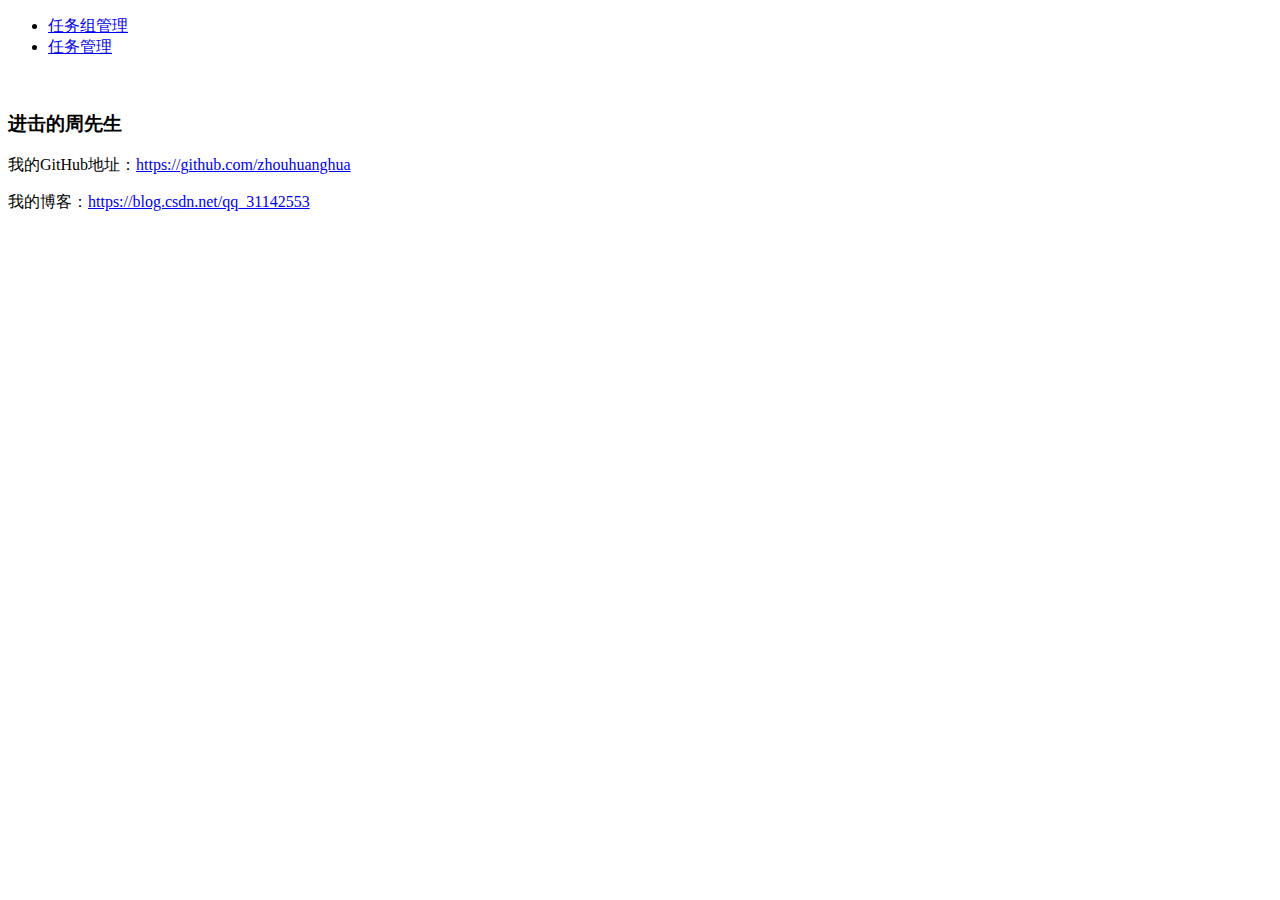
==== z-job-admin/target/classes/static/index.html @ b5cbbb80 "第六次提交" ====
<!DOCTYPE html>
<html>
<head>
    <title>Bootstrap 实例</title>
    <meta charset="utf-8">
    <meta name="viewport" content="width=device-width, initial-scale=1">
    <link rel="stylesheet" href="/lib/bootstrap/css/bootstrap.css">
</head>
<body>

<nav class="navbar navbar-expand-sm bg-light">
    <ul class="navbar-nav">
        <li class="nav-item">
            <a class="nav-link" href="/job-group/list.html">任务组管理</a>
        </li>
        <li class="nav-item">
            <a class="nav-link" href="/job-info/list.html">任务管理</a>
        </li>
    </ul>
</nav>
<br>

<div class="container-fluid">
    <h3>进击的周先生</h3>
    <p>我的GitHub地址：<a href="https://github.com/zhouhuanghua">https://github.com/zhouhuanghua</a></p>
    <p>我的博客：<a href="https://blog.csdn.net/qq_31142553">https://blog.csdn.net/qq_31142553</a></p>
</div>

</body>
</html>
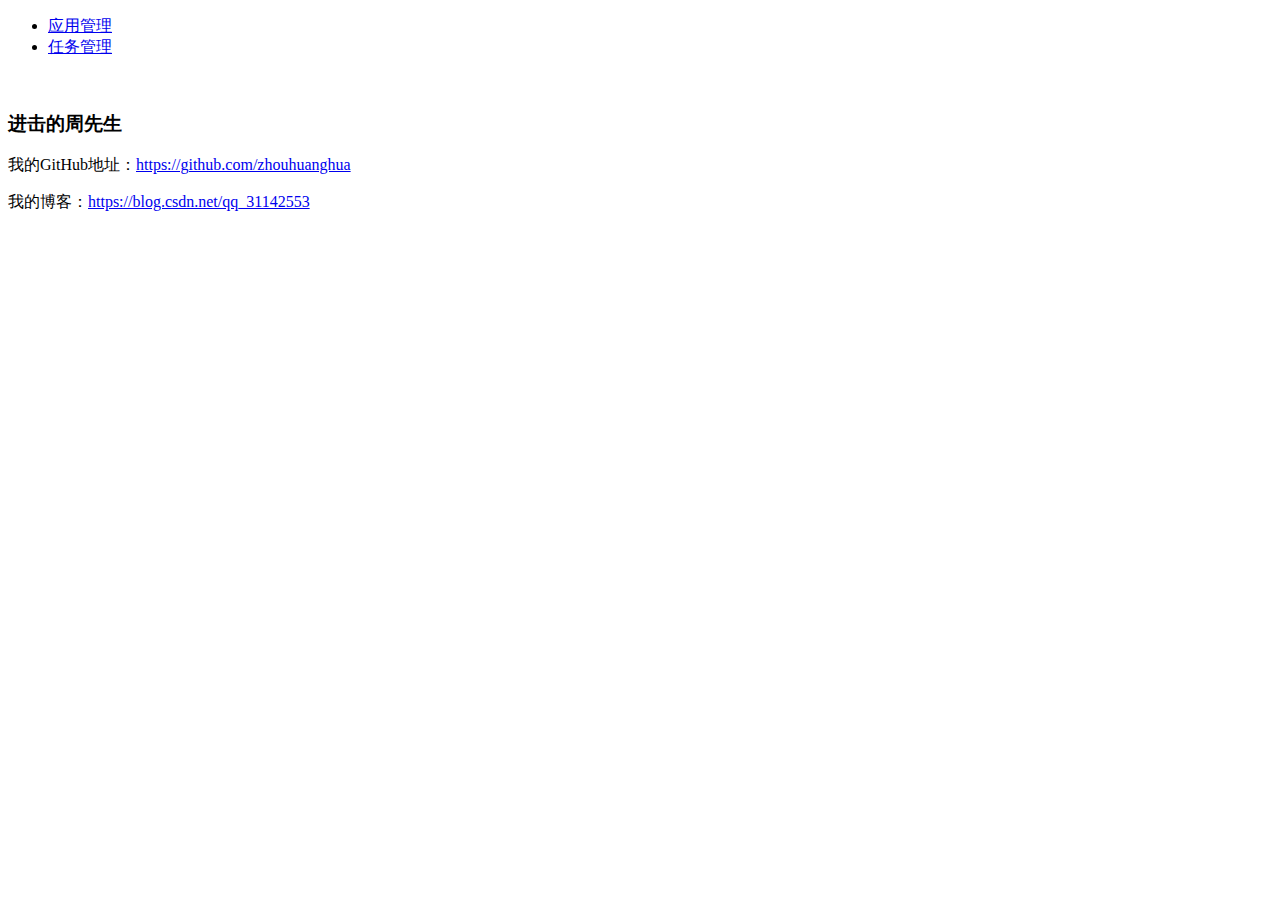
==== commit f45a3cdc: "第七次提交" ====
--- a/z-job-admin/target/classes/static/index.html
+++ b/z-job-admin/target/classes/static/index.html
@@ -11,7 +11,7 @@
 <nav class="navbar navbar-expand-sm bg-light">
     <ul class="navbar-nav">
         <li class="nav-item">
-            <a class="nav-link" href="/job-group/list.html">任务组管理</a>
+            <a class="nav-link" href="/job-app/list.html">应用管理</a>
         </li>
         <li class="nav-item">
             <a class="nav-link" href="/job-info/list.html">任务管理</a>
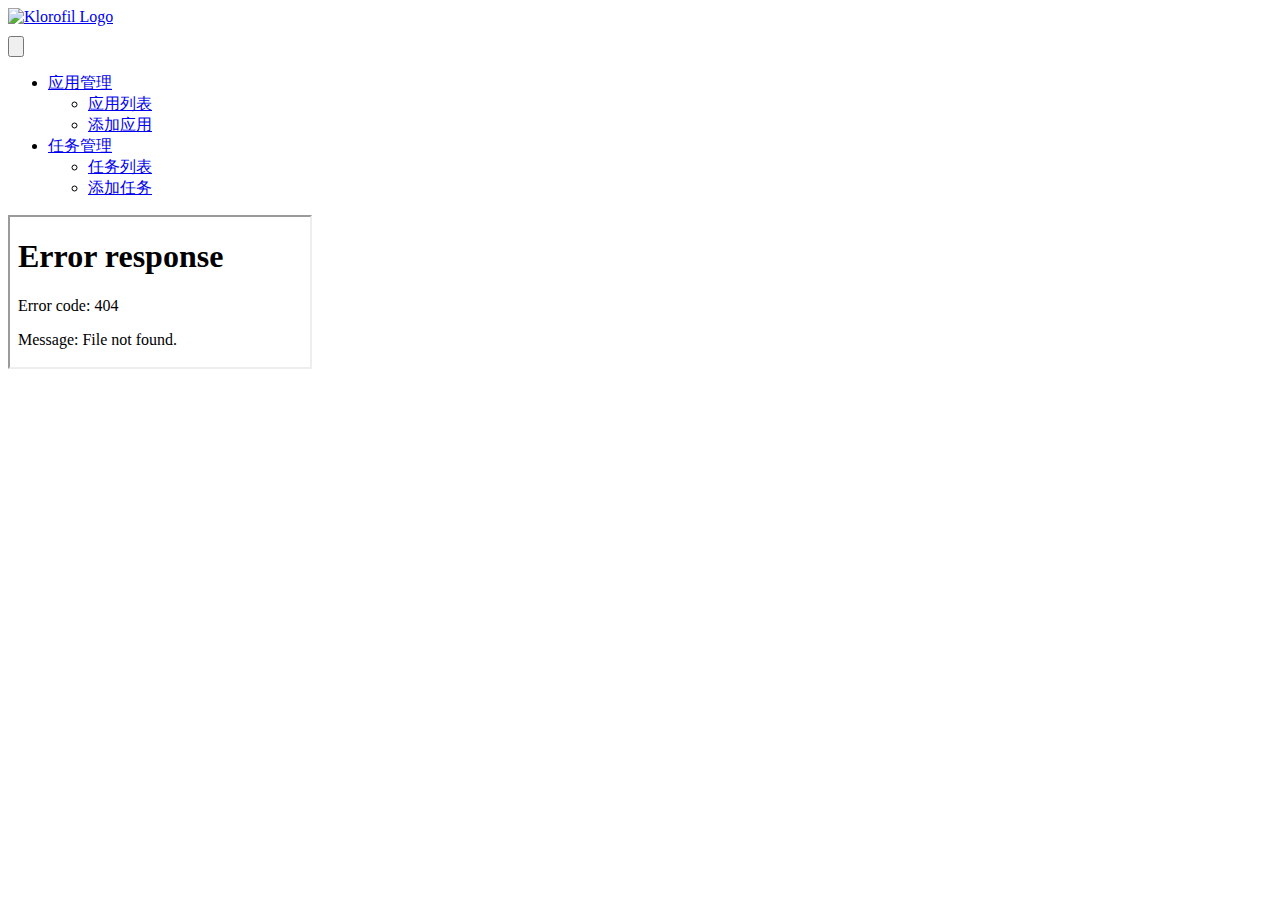
==== commit 9a290c4f: "第八次提交" ====
--- a/z-job-admin/target/classes/static/index.html
+++ b/z-job-admin/target/classes/static/index.html
@@ -1,30 +1,73 @@
-<!DOCTYPE html>
-<html>
+﻿<!doctype html>
+<html lang="en">
 <head>
-    <title>Bootstrap 实例</title>
+    <title>任务调度平台</title>
     <meta charset="utf-8">
-    <meta name="viewport" content="width=device-width, initial-scale=1">
-    <link rel="stylesheet" href="/lib/bootstrap/css/bootstrap.css">
+    <meta http-equiv="X-UA-Compatible" content="IE=edge,chrome=1">
+    <meta name="viewport" content="width=device-width, initial-scale=1.0, maximum-scale=1.0, user-scalable=0">
+    <!-- VENDOR CSS -->
+    <link rel="stylesheet" type="text/css" href="http://apps.bdimg.com/libs/bootstrap/3.3.4/css/bootstrap.css">
+    <link rel="stylesheet" href="/lib/left_navigation/css/main.css">
+    <link rel="stylesheet" href="/lib/left_navigation/css/style.css">
 </head>
+
 <body>
+    <div id="loading">
+        <div></div>
+        <div></div>
+        <span></span>
+    </div>
+    <!-- WRAPPER -->
+    <div id="wrapper">
+        <!-- NAVBAR -->
+        <nav class="navbar navbar-default navbar-fixed-top">
+            <div class="brand"> <a href="/index.html"><img src="/lib/left_navigation/img/logo.png" alt="Klorofil Logo" class="img-responsive logo"></a> </div>
+            <div class="container-fluid">
+                <div class="navbar-btn" style="padding: 0; padding-top: 10px;">
+                    <button type="button" class="btn-toggle-fullwidth btn-toggle-mx"><img src="/lib/left_navigation/img/left.png" height="40px" alt=""></button>
+                </div>
+            </div>
+        </nav>
+        <!-- END NAVBAR -->
+        <!--_________________________________________________________________________________________-->
+        <!-- LEFT SIDEBAR -->
+        <div id="sidebar-nav" class="sidebar">
+            <div class="sidebar-scroll">
+                <nav>
+                    <ul class="nav">
+                        <li>
+                            <a href="javascript:;" class="nav-togg"> <span>应用管理</span> </a>
+                            <div>
+                                <ul>
+                                    <li><a href="/job-app/list.html" target="_blank" class="iframe_link"><span>应用列表</span></a></li>
+                                    <li><a href="/job-app/add.html" target="_blank" class="iframe_link"><span>添加应用</span></a></li>
+                                </ul>
+                            </div>
+                        </li>
+                        <li>
+                            <a href="javascript:;" class="nav-togg"> <span>任务管理</span> </a>
+                            <div>
+                                <ul>
+                                    <li><a href="/job-info/list.html" target="_blank" class="iframe_link"><span>任务列表</span></a></li>
+                                    <li><a href="/job-info/add.html" target="_blank" class="iframe_link"><span>添加任务</span></a></li>
+                                </ul>
+                            </div>
+                        </li>
+                    </ul>
+                </nav>
+            </div>
+        </div>
+        <div class="main">
+            <div class="main-content" style="height: 100%;">
+                <iframe src="/main.html" class="iframe_mx uicss-cn"></iframe>
+            </div>
+        </div>
+    </div>
 
-<nav class="navbar navbar-expand-sm bg-light">
-    <ul class="navbar-nav">
-        <li class="nav-item">
-            <a class="nav-link" href="/job-app/list.html">应用管理</a>
-        </li>
-        <li class="nav-item">
-            <a class="nav-link" href="/job-info/list.html">任务管理</a>
-        </li>
-    </ul>
-</nav>
-<br>
-
-<div class="container-fluid">
-    <h3>进击的周先生</h3>
-    <p>我的GitHub地址：<a href="https://github.com/zhouhuanghua">https://github.com/zhouhuanghua</a></p>
-    <p>我的博客：<a href="https://blog.csdn.net/qq_31142553">https://blog.csdn.net/qq_31142553</a></p>
-</div>
+    <script src="/lib/left_navigation/js/jquery.min.js"></script>
+    <script src="/lib/left_navigation/js/bootstrap.min.js"></script>
+    <script src="/lib/left_navigation/js/jquery.slimscroll.min.js"></script>
+    <script src="/lib/left_navigation/js/klorofil-common.js"></script>
 
 </body>
 </html>